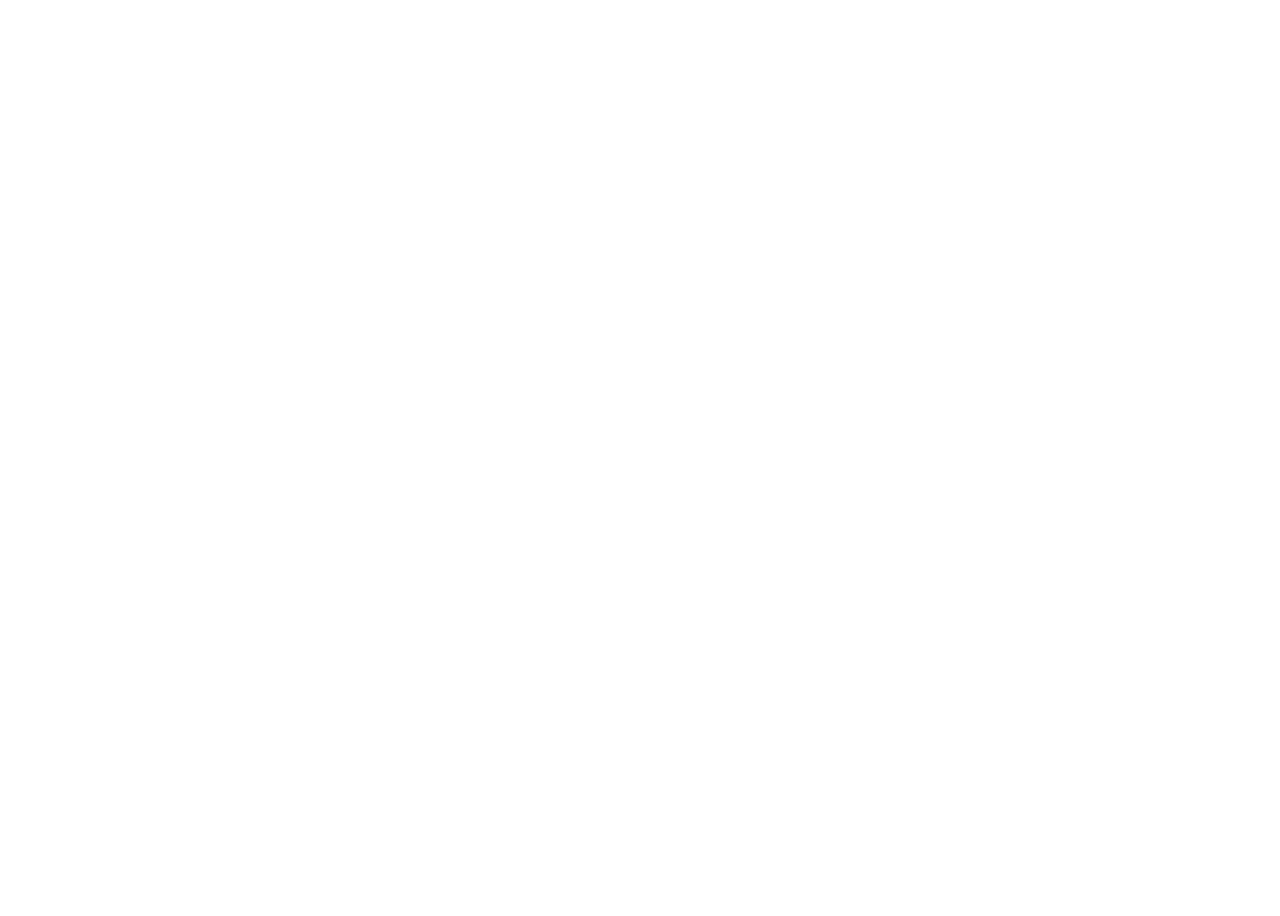
==== index.html @ e2d9a623 "backgrounds players and js commit" ====
<!DOCTYPE html>
<html>
<head>
    <title>DefKiller By PAPAYA Team</title>
    <link href="style/main.css" type="text/css" rel="stylesheet" />
    <script src="https://code.jquery.com/jquery-2.1.1.min.js" defer="defer"></script>
    <link href="style/normalize.css" type="text/css" rel="stylesheet" />
    <script language="javascript" type="text/javascript" src="http://code.createjs.com/createjs-2013.12.12.min.js" defer="defer"></script>
    <script language="javascript" type="text/javascript" src="js/app.js" defer="defer" ></script>
</head>
<body>
<canvas id="stage"></canvas>
</body>
</html>
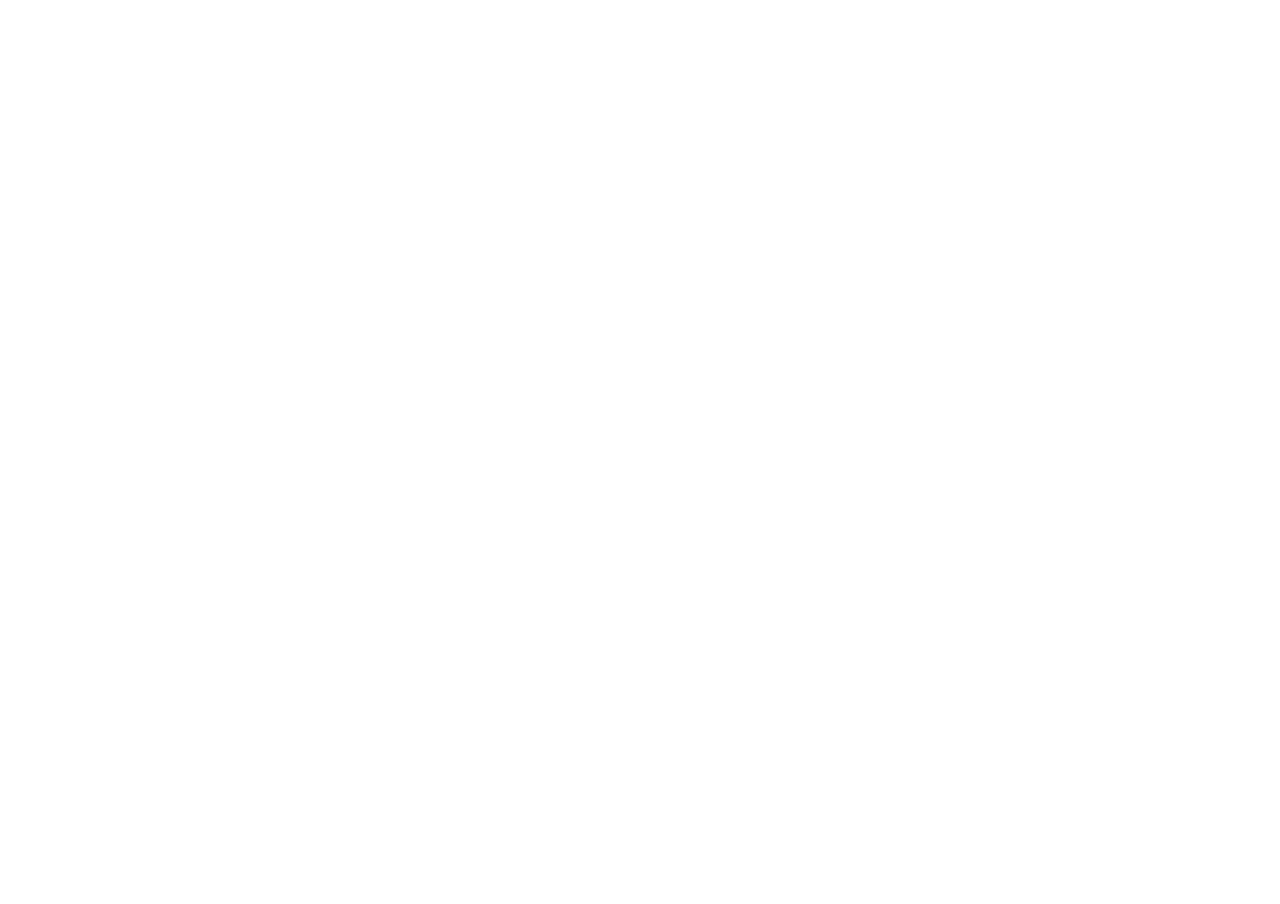
==== commit 9f845fb8: "background fucntions changed 3 times" ====
--- a/index.html
+++ b/index.html
@@ -9,6 +9,76 @@
     <script language="javascript" type="text/javascript" src="js/app.js" defer="defer" ></script>
 </head>
 <body>
-<canvas id="stage"></canvas>
+    <div id="playground" style = " margin:0; padding:0; position: relative;">
+        <img src="images/background/1960.png" id="bgc" style="position: relative; display: none;" />
+        <canvas id="stage" style="position: absolute; top:0; left:0;"></canvas>
+    </div>
+
 </body>
-</html>+</html>
+<!--<!DOCTYPE html>
+<html>
+<head lang="en">
+    <meta charset="UTF-8">
+    <title>Enter your name</title>
+    <style>
+        body{
+            font-size: 20px;
+            font-family: sans-serif;
+        }
+        #parent{
+            /*display: none;*/
+            position: absolute;
+            top: 30%;
+            left: 35%;
+            padding: 10px   ;
+            width: 500px;
+            height: 155px;
+            background-color: aqua;
+        }
+        #scoeText{
+            position: relative;
+            left: 330px;
+            text-align: center;
+        }
+        #username{
+            margin-top: 15px;
+            margin-left: 15px;
+            text-align: center;
+        }
+        #name{
+            margin-top: 15px;
+            margin-left: -10px;
+            display: block;
+            text-align: center;
+            position: relative;
+            left: 80px;
+            width: 65%;
+            border-radius: 10px;
+            height: 10px;
+            padding: 10px;
+        }
+        #submit{
+            font-size: 18px;
+            margin-top: 15px;
+            width: 150px;
+            background-color: white;
+            border: none;
+            border-radius: 10px;
+        }
+        #submit:hover{
+            background-color: bisque;
+        }
+    </style>
+</head>
+<body>
+    <div id="parent">
+        <span id="scoeText">Your score is: <span id="score">300</span></span>
+        <div id="username">
+            <labal for="name">Please enter your name:</labal>
+            <input type="text" id="name"/>
+            <input type="submit" id="submit" value="SAVE"/>
+        </div>
+    </div>
+</body>
+</html>-->--- a/style/main.css
+++ b/style/main.css
@@ -0,0 +1,6 @@
+#playground{
+    position: absolute;
+}
+#avatar{
+    position:absolute;
+}